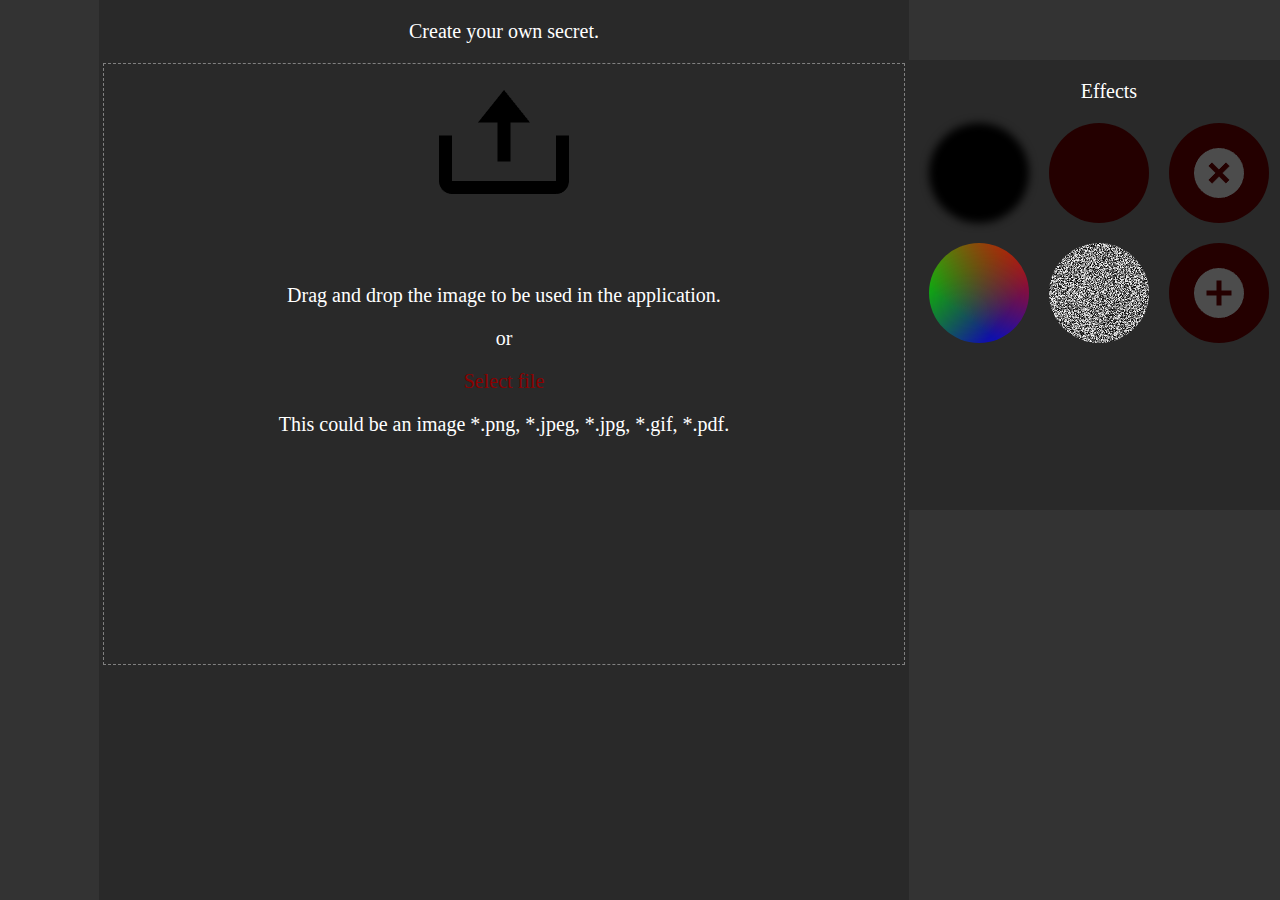
==== index.html @ 1e0c58f5 "Add files via upload" ====
<!DOCTYPE html>
<html lang="en">
	<head>
		<meta charset="utf-8" />
		<title>Заголовок страницы</title>
		<meta name="viewport" content="width=device-width, initial-scale=1, user-scalable=no" />
		<link href="css/style.css" rel="stylesheet">
		<!--[if IE]>
		<script src="http://html5shiv.googlecode.com/svn/trunk/html5.js"></script>
		<![endif]-->
		<!-- Added -->
		<script src="https://ajax.googleapis.com/ajax/libs/jquery/3.6.0/jquery.min.js"></script>
		<script src="js/main.js"></script>
	</head>
	<body>
		<div id="general_container" class="general_container" align="center">
			<p>Create your own secret.</p>
			<div id="upload_photo" class="upload_photo zone" onmouseenter="mouselog(event)" onmouseleave="mouselog(event)">
				<label for="upload_file" class="upload_file zone" ondrop="dropHandler(event);" ondragover="dragOverHandler(event);" ondragleave="dropLeaveHandler(event);">
					<img id="img_file" class="img_file" src="[data-uri]"/>
					<div id="upload_text" class="upload_text">
						<p>Drag and drop the image to be used in the application.</p>
						<p>or</p>
						<p id="change_file" class="change_file" onmouseenter="mouselog(event)" onmouseleave="mouselog(event)">Select file</p>
						<p>This could be an image *.png, *.jpeg, *.jpg, *.gif, *.pdf.</p>
					</div>
					<input type="file" id="upload_file" style="display: none;" accept="image/*,.pdf" onchange="file_reader(event);"/>
					<div id="theme_zone" class="theme_zone zone">
						<img id="img_theme" class="img_theme" src=""/>
					</div>
					<div id="price_zone" class="price_zone zone">0/1000</div>
				</label>
			</div>
			
		</div>
		<div id="theme_container" class="theme_container" align="center">
			<p>Effects</p>
			<div id="theme_row_1" class="theme_row">
				<div id="theme_blur" class="blur_zone cell cell_black" type="button" onclick="theme_change(event)" onmouseenter="mouselog(event)" onmouseleave="mouselog(event)"></div>
				<div class="color-pick cell">
					<input id="theme_color" type="color" value="#240000" onclick="theme_change(event)" oninput="change_color(event)" onmouseenter="mouselog(event)" onmouseleave="mouselog(event)"></input>
				 </div>
				<div id="theme_remove" class="cell_color cell" type="button" onclick="theme_change(event)" onmouseenter="mouselog(event)" onmouseleave="mouselog(event)">
					<img id="img_file" class="img_file" style="filter: invert(30%); margin-top:20%;" <img src="[data-uri]"/>
				</div>
			</div>
			<div id="theme_row_2" class="theme_row">
				<div id="theme_gradient" class="dropdown cell" onclick="theme_change(event)">
					<div class="dropdown-content">
						<div id="theme_gradient_01" class="gradient-option" style="background: linear-gradient(to bottom right, blue, pink);"></div>
						<div id="theme_gradient_02" class="gradient-option" style="background: linear-gradient(90deg, rgba(2,0,36,1) 0%, rgba(21,223,51,1) 51%, rgba(0,212,255,1) 100%);"></div>
						<div id="theme_gradient_03" class="gradient-option" style="background: linear-gradient(to right, #FF4E50 0%, #F9D423  51%, #FF4E50  100%);"></div>
						<div id="theme_gradient_04" class="gradient-option" style="background: linear-gradient(to right, #870000 0%, #190A05  51%, #870000  100%);"></div>
						<div id="theme_gradient_05" class="gradient-option" style="background: linear-gradient(to right, #FDFC47 0%, #24FE41  51%, #FDFC47  100%);"></div>
						<div id="theme_gradient_06" class="gradient-option" style="background: linear-gradient(to right, #ee9ca7 0%, Purple  100%);"></div>
						<div id="theme_gradient_07" class="gradient-option" style="background: linear-gradient(160deg, #00d4ff 0%, MidnightBlue 100%);"></div>
					</div>
				</div>
				<div id="theme_noise" class="cell tv-static" type="button" onclick="theme_change(event)" onmouseenter="mouselog(event)" onmouseleave="mouselog(event)"></div>
				<label for="upload_theme" id="upload_theme_label" class="cell_color cell" onmouseenter="mouselog(event)" onmouseleave="mouselog(event)">
						<img id="img_file" class="img_file" style="filter: invert(30%);margin-top:20%;" <img src="[data-uri]"/>
						<input type="file" id="upload_theme" style="display: none;" accept="image/*,.pdf" onchange="theme_change(event);"/>
				</label>
			</div>
			<div id="theme_name" style="display: none;">none</div>
		</div>
	</body>
</html>
---- css/style.css ----
body{
	background-color: #333333; /* Цвет фона веб-страницы */
	display: flex;
	flex-wrap: wrap;
	flex-direction: row;
	justify-content: center;
	margin: 0;
	padding: 0;
} 
h1 {
	background-color: black; /* Цвет фона под заголовком */
	color: white; /* Цвет текста */
}
p {
	color: white; /* Цвет текста */
	font-size: 20px;
}
.theme_container {
	background-color: #292929;  /* Цвет фона зоны контента */
	width:400px;
	height: 450px;
	margin-right: -10%;
	margin-top: 60px;
	max-width:400px;
	max-height:600px;
}
.general_container {
	background-color: #292929;  /* Цвет фона зоны контента */
	width:810px;
	height: 100vh;
}
.upload_file {
	display: inline-block;
}
.upload_photo {
	border: 1px dashed grey;
}
.img_file {
	max-width:800px;
	max-height:600px;
}
.upload_text {
	padding-top: 40px;
}
.change_file {
	color:DarkRed;
	width:150px;
}
.blur_zone {
	filter: blur(1.5rem);
}
.theme_zone {
	background-color: #66FF00;  /* Цвет фона зоны контента */
	position: relative;
	z-index:3;
	display: none;
}
.zone {
	width:800px;
	height:600px;
}
.cell_color {
	background-color: #240000;  /* Цвет фона зоны контента */
}
.cell_black {
	background-color: black;  /* Цвет фона зоны контента */
	filter: blur(0.25rem);
}
.cell {
	width:100px;
	height:100px;
	margin-left: 5%;
	margin-bottom: 5%;
	-webkit-border-radius: 50%; /* для Apple */
	-moz-border-radius: 50%;    /* для Mozilla */
	border-radius: 50%;         /* стандартный синтаксис */
}
.theme_row {
	display: flex;
}
.color-pick {
	width:100px;
	height:100px;
	overflow: hidden;
	border-radius:100%;
}
input[type='color'] {
	width:100%;
	height:100%;
	background: #292929;
	transform: scale(1.5);
}
@keyframes gradient_icon{
	0% {
		background-position: 0 50%;
	}
	50% {
		background-position: 100% 50%;
	}
	100% {
		background-position: 0 50%;
	}
}
@keyframes gradient_zone{
	0% {
		background-position: 0 0;
	}
	50% {
		background-position: 100% 100%;
	}
	100% {
		background-position: 0 0;
	}
}
.dropdown {
	appearance: none; /* Убираем стандартный стиль */
	background-color: transparent; /* Прозрачный фон */
	background: linear-gradient(217deg, rgba(255,0,0,.8), rgba(255,0,0,0) 70.71%),
	linear-gradient(127deg, rgba(0,255,0,.8), rgba(0,255,0,0) 70.71%),
	linear-gradient(336deg, rgba(0,0,255,.8), rgba(0,0,255,0) 70.71%);
	animation: gradient_icon 10s infinite;
	animation-timing-function: ease;
	//animation-timing-function: linear;
	margine: 0;
	background-size: 110% 100%;
}

.dropdown-content {
	display: none;
	position: absolute;
	background-color: white;
	min-width: 200px;
	box-shadow: 0 8px 16px rgba(0,0,0,0.2);
	z-index: 1;
}

.dropdown:hover .dropdown-content {
	display: block;
}

.gradient-option {
	cursor: pointer;
	width:300px;
	height:50px;
}
.tv-static {
  background-image: repeating-conic-gradient(white, black 0.00085%);
  animation: back 25s linear infinite;
}
.price_zone {
  position: absolute;
  top: 0%;
  z-index:4;
  font-size: 72px;
  display: none;
  text-shadow: 0 0 5px grey;
  font-weight: bold;
}
@keyframes back {
	from {
		background-size: 100% 100%;
	}
	to {
		background-size: 200% 200%;
	}
}
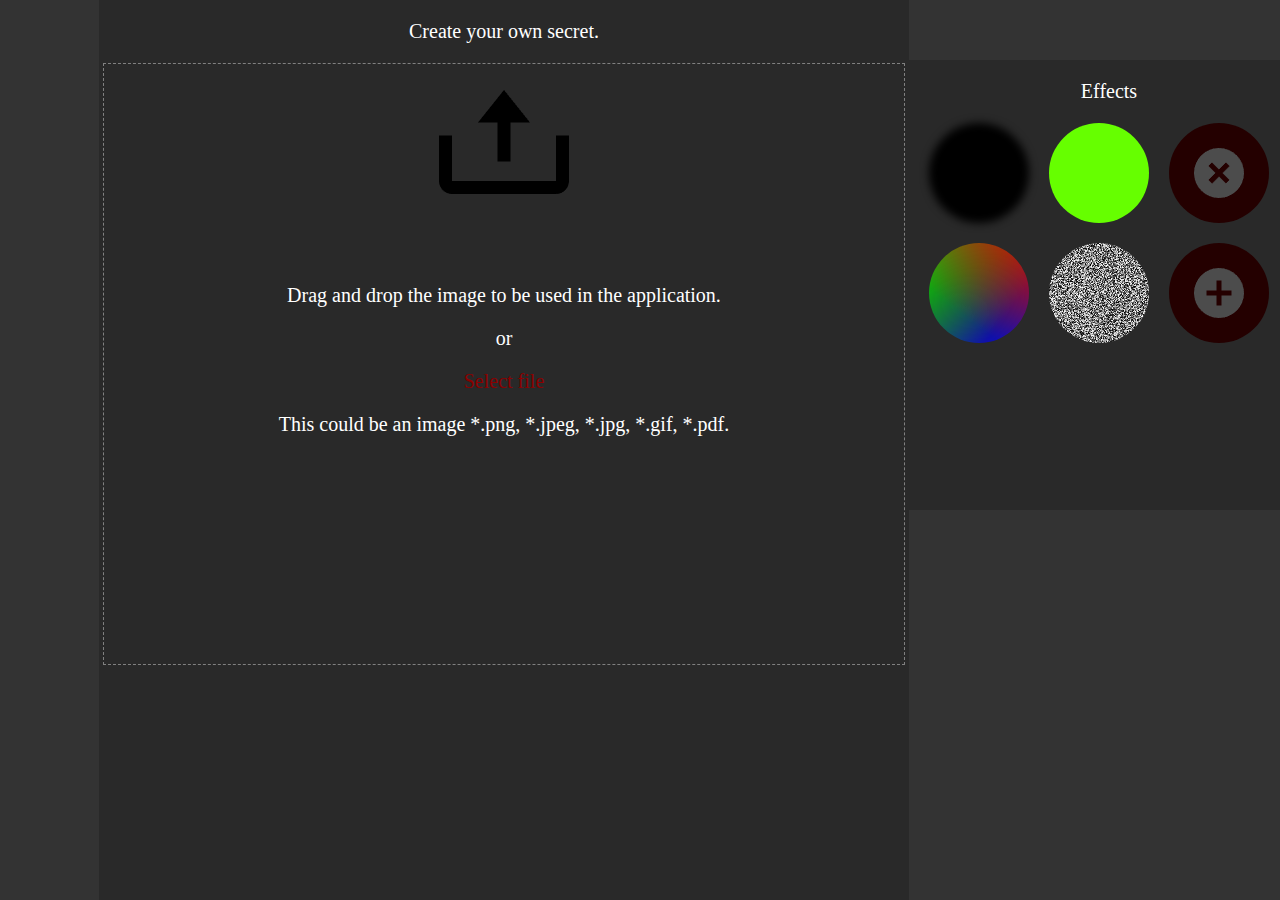
==== commit a9581209: "Add files via upload" ====
--- a/index.html
+++ b/index.html
@@ -38,7 +38,7 @@
 			<div id="theme_row_1" class="theme_row">
 				<div id="theme_blur" class="blur_zone cell cell_black" type="button" onclick="theme_change(event)" onmouseenter="mouselog(event)" onmouseleave="mouselog(event)"></div>
 				<div class="color-pick cell">
-					<input id="theme_color" type="color" value="#240000" onclick="theme_change(event)" oninput="change_color(event)" onmouseenter="mouselog(event)" onmouseleave="mouselog(event)"></input>
+					<input id="theme_color" type="color" value="#66FF00" onclick="theme_change(event)" oninput="change_color(event)" onmouseenter="mouselog(event)" onmouseleave="mouselog(event)"></input>
 				 </div>
 				<div id="theme_remove" class="cell_color cell" type="button" onclick="theme_change(event)" onmouseenter="mouselog(event)" onmouseleave="mouselog(event)">
 					<img id="img_file" class="img_file" style="filter: invert(30%); margin-top:20%;" <img src="[data-uri]"/>
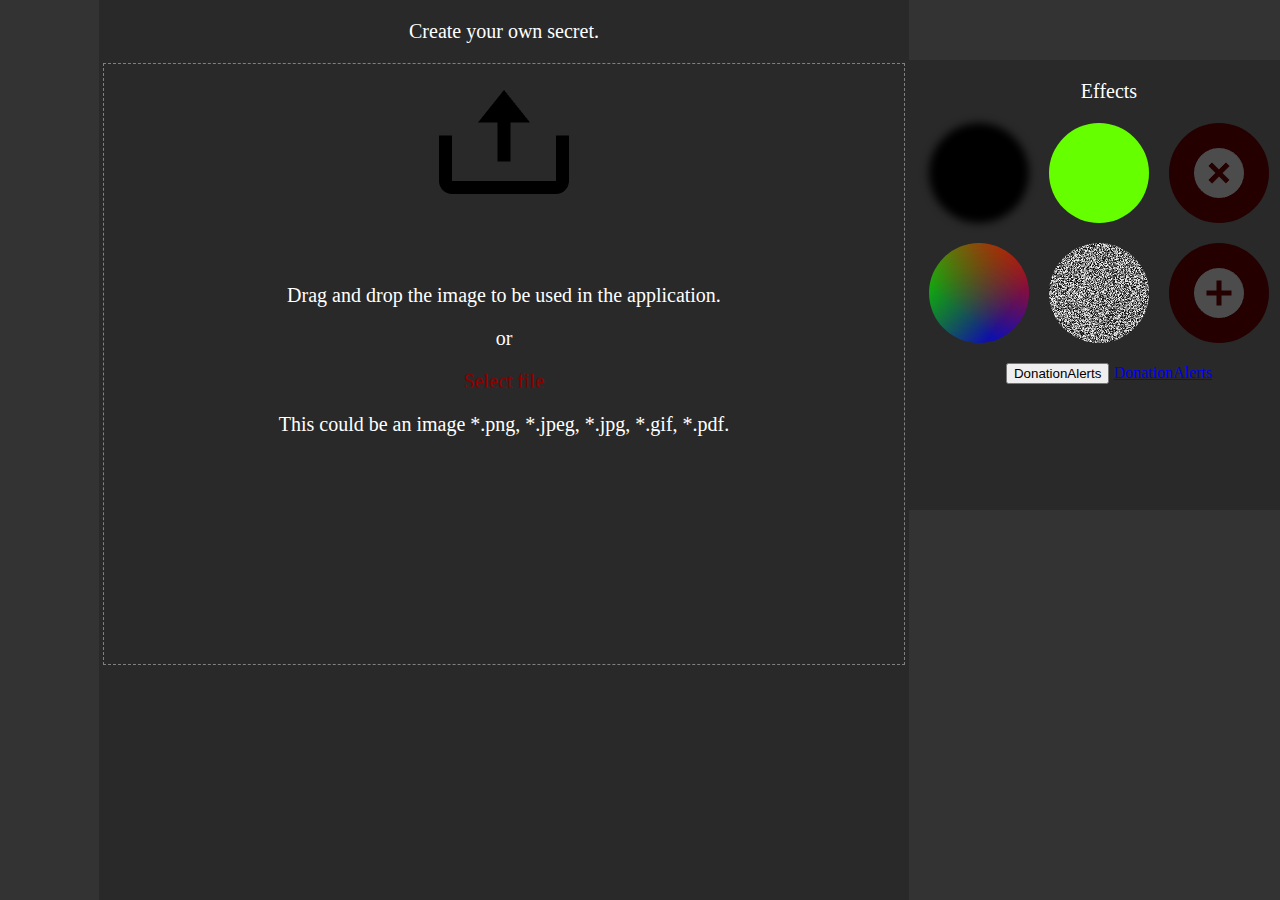
==== commit d9d1e16b: "Add files via upload" ====
--- a/index.html
+++ b/index.html
@@ -62,6 +62,8 @@
 						<input type="file" id="upload_theme" style="display: none;" accept="image/*,.pdf" onchange="theme_change(event);"/>
 				</label>
 			</div>
+			<button class="favorite styled" type="button" onclick="auth_donates()">DonationAlerts</button>
+			<a href="https://www.donationalerts.com/oauth/authorize?client_id=14288&redirect_uri=https://urbanghosts.github.io/Secret-Banner/&response_type=code&scope=oauth-donation-index">DonationAlerts</a>
 			<div id="theme_name" style="display: none;">none</div>
 		</div>
 	</body>
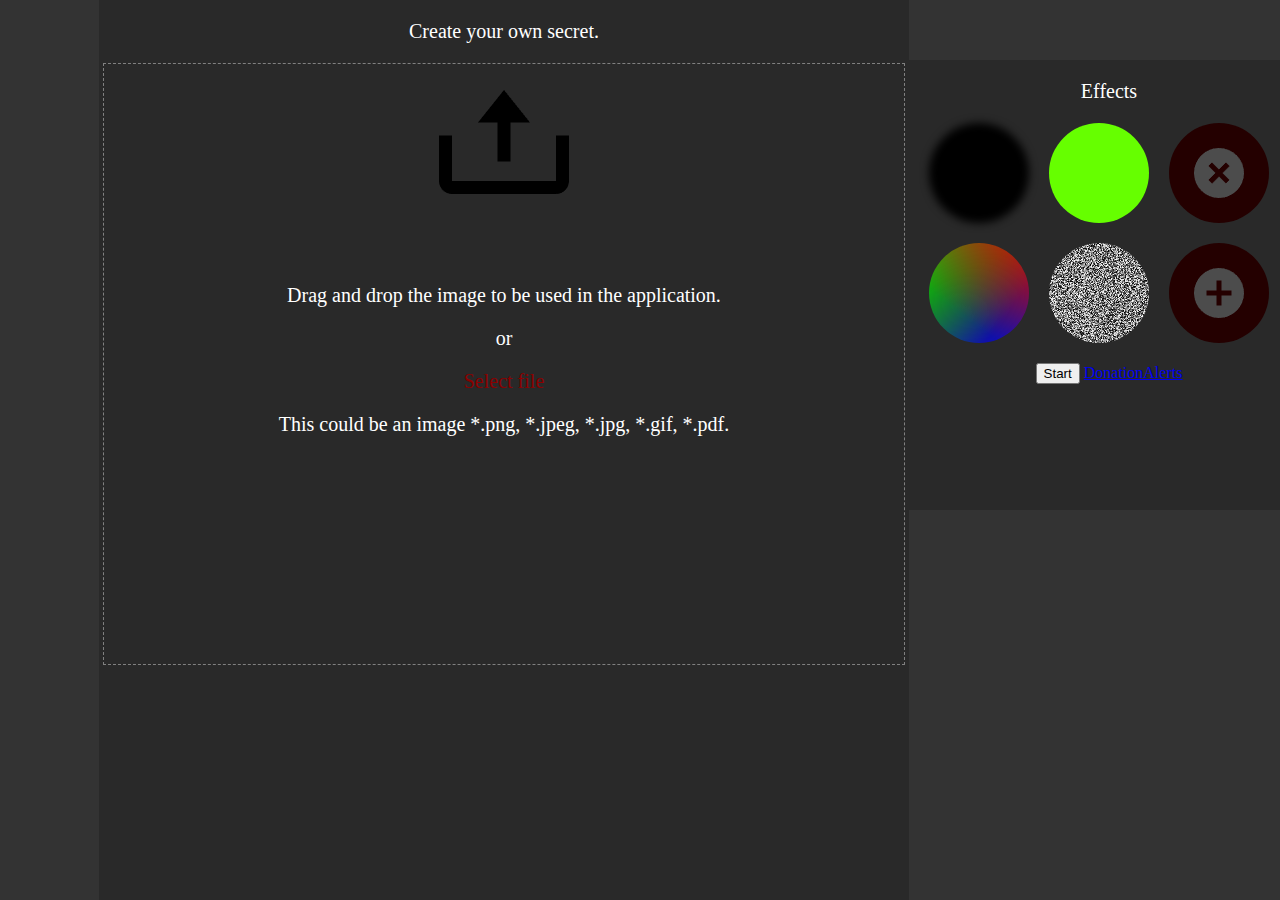
==== commit b9b8f9fc: "Add files via upload" ====
--- a/index.html
+++ b/index.html
@@ -62,7 +62,7 @@
 						<input type="file" id="upload_theme" style="display: none;" accept="image/*,.pdf" onchange="theme_change(event);"/>
 				</label>
 			</div>
-			<button class="favorite styled" type="button" onclick="auth_donates()">DonationAlerts</button>
+			<button class="favorite styled" type="button" onclick="auth_donates()">Start</button>
 			<a href="https://www.donationalerts.com/oauth/authorize?client_id=14288&redirect_uri=https://urbanghosts.github.io/Secret-Banner/&response_type=code&scope=oauth-donation-index">DonationAlerts</a>
 			<div id="theme_name" style="display: none;">none</div>
 		</div>
